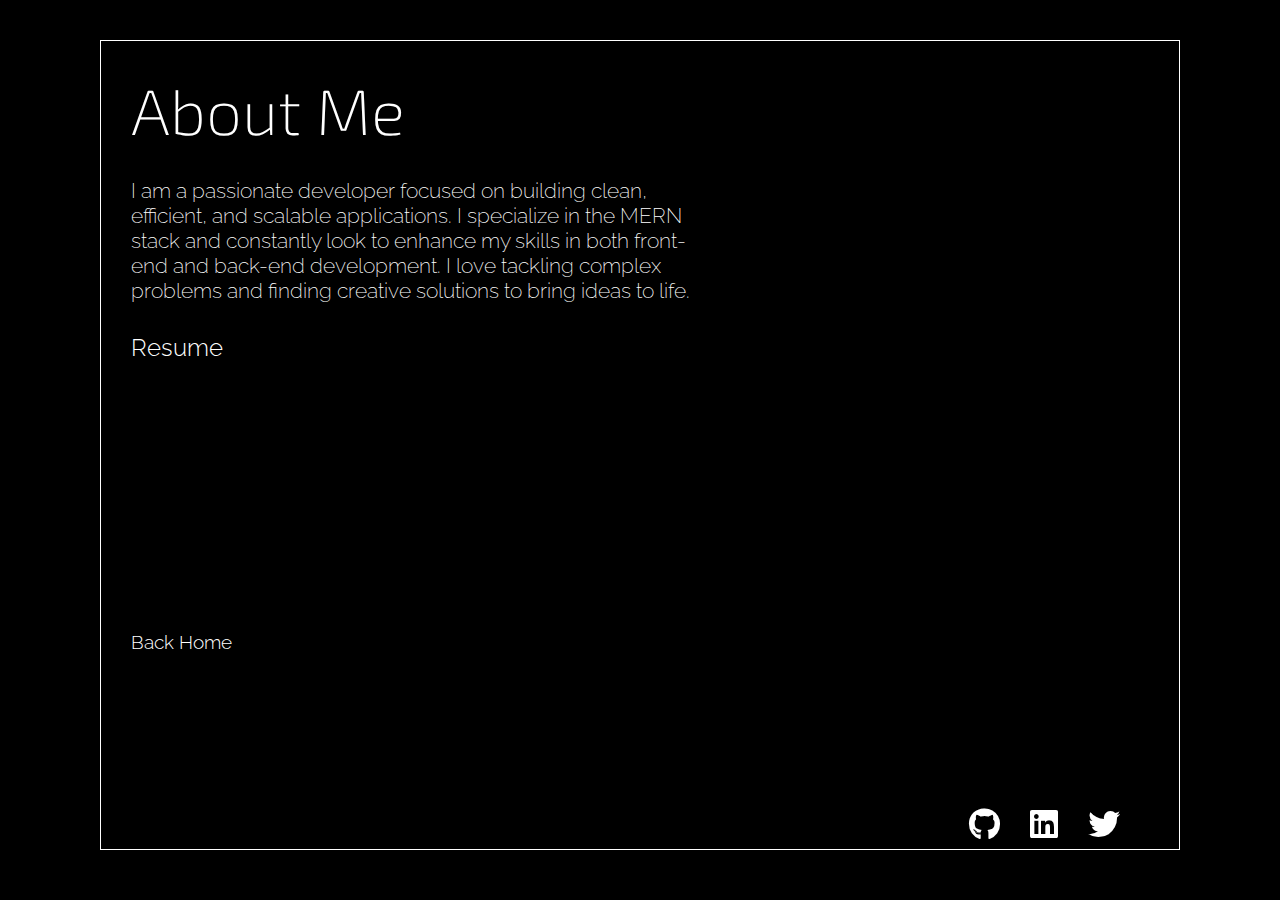
==== about.html @ b49d5a29 "Complete" ====
<!DOCTYPE html>
<html lang="en">
<head>
    <meta charset="UTF-8">
    <meta name="viewport" content="width=device-width, initial-scale=1.0">
    <title>About Me</title>
    <!-- Font Links -->
    <link rel="stylesheet" href="https://cdnjs.cloudflare.com/ajax/libs/font-awesome/6.0.0-beta3/css/all.min.css">
    <link rel="preconnect" href="https://fonts.googleapis.com">
    <link rel="preconnect" href="https://fonts.gstatic.com" crossorigin>
    <link href="https://fonts.googleapis.com/css2?family=Badeen+Display&family=Exo+2:ital,wght@0,100..900;1,100..900&family=Poppins:ital,wght@0,400;0,600;1,700&family=Raleway:ital,wght@0,100..900;1,100..900&display=swap" rel="stylesheet">
    <link rel="stylesheet" href="styles.css">
</head>
<body>
    <div class="container">
        <section id="about" class="about-text">
            <h1>About Me</h1>
            <p>
                I am a passionate developer focused on building clean, efficient, and scalable applications. I specialize in the MERN stack and constantly look to enhance my skills in both front-end and back-end development. I love tackling complex problems and finding creative solutions to bring ideas to life.
            </p>
            <a href="https://drive.google.com/file/d/1VqukAQPUlyaA9XMA0xfN2IpNIigsT8RP/view?usp=sharing" class="resume">Resume</a>
        </section>
        <a href="index.html" class="back-home">
            Back Home
        </a>
        <div class="cat" id="cat"></div>
    </div>
    <div class="social-icons">
        <a href="https://github.com/anushkaps" target="_blank">
            <i class="fa-brands fa-github social-icon"></i>
        </a>
        <a href="http://www.linkedin.com/in/anushka-pratap-singh" target="_blank">
            <i class="fa-brands fa-linkedin social-icon"></i>
        </a>
        <a href="https://x.com/anushkapspsps" target="_blank">
            <i class="fa-brands fa-twitter social-icon"></i>
        </a>
        <a href="https://www.fiverr.com/anushkaps" target="_blank">
            <i class="fa-brands fa-fiverr social-icon"></i>
        </a>
    </div>
    
</body>
</html>
---- styles.css ----
/* General Reset */
* {
    margin: 0;
    padding: 0;
    box-sizing: border-box;
}

/* Body Styling */
body {
    font-family: 'Raleway', sans-serif;
    font-weight: 300;
    background-color: #000000;
    color: white;
    min-height: 90vh;
    display: flex;
    justify-content: center;
    align-items: flex-start; /* Aligns content to top to make room for the lower border */
    /* padding: 50px; */
    margin: 40px;
    margin-left: 100px;
    margin-right: 100px;
    overflow: hidden; /* Prevents scrolling */
    border: 0.001px solid white; /* White border around the container */
    /* border-radius: 10px; */
    position: relative;
}



/* Container for all content inside the page */
.container {
    width: 100%;
    max-width: 1200px; /* Maximum width for large screens */
    height: 100%;
    position: relative;
    padding: 30px; 
    margin-right: 200px;
    box-sizing: border-box;
    display: flex;
    flex-direction: column;
    justify-content: flex-start;
}

/* Header Section */
header {
    position: relative;
    padding-bottom: 20px;
}

.navbar {
    display: flex;
    justify-content: space-between;
    align-items: center;
    padding: 10px;
    width: 100%;
}

#logo {
    font-size: 2rem;
    font-family: 'Badeen Display', sans-serif;
    font-weight: 600;
    color: #f5f5f5;
    display: none;
}

.menu {
    font-size: 2rem;
    cursor: pointer;
}

/* Home Text */
.home-text {
    text-align: left;
    animation: fadeInDown 1s ease-in-out;
}

.home-text h1 {
    font-size: 4rem; /* Increased font size */
    margin-bottom: 10px;
    font-family: 'Exo 2', sans-serif;
    font-weight: 200;
}

.home-text p {
    font-size: 1.4rem; /* Decreased font size */
    margin-bottom: 20px;
    font-family: 'Raleway', sans-serif;
    font-weight:200;
}

.about-text {
    text-align: left;
    animation: fadeInDown 1s ease-in-out;
}

.about-text h1 {
    font-size: 4rem; /* Increased font size */
    margin-bottom: 10px;
    font-family: 'Exo 2', sans-serif;
    font-weight: 200;
}

.about-text p {
    padding-top: 20px;
    font-size: 1.3rem; /* Decreased font size */
    width: 70%;
    margin-bottom: 20px;
    margin-right: 100px;
    font-family: 'Raleway', sans-serif;
    font-weight:200;
}

.nav-links {
    display: flex;
    flex-direction: column;
    position: absolute;
}

.nav-link {
    font-size: 1.3rem;
    color: #fff;
    text-decoration: none;
    margin: 10px 0;
    transition: color 0.3s;
    display: inline;
}

.nav-link:hover {
    color: #ffb6c1;
}

/* Sections */
/* #about, #skills, #projects, #hireme {
    padding: 50px;
    background-color: #333;
    margin-top: 20px;
    opacity: 0;
    transition: opacity 0.5s;
}

#about.active, #skills.active, #projects.active, #hireme.active {
    opacity: 1;
} */

/* Cat in Bottom Left Corner */
/* .cat {
    position: absolute;
    bottom: 20px;
    left: 20px;
    width: 50px;
    height: 50px;
    background-color: #fff;
    border-radius: 50%;
    display: none;
    animation: followMouse 0.1s linear infinite;
} */

/* Logo visibility when not on home */
#logo {
    display: none;
    position: absolute;
    top: 20px;
    left: 20px;
    color: #fff;
    font-size: 2rem;
    font-weight: 600;
}

/* Keyframe animations */
@keyframes fadeInDown {
    0% { opacity: 0; transform: translateY(-50px); }
    100% { opacity: 1; transform: translateY(0); }
}

@keyframes fadeInLeft {
    0% { opacity: 0; transform: translateX(-50px); }
    100% { opacity: 1; transform: translateX(0); }
}

@keyframes followMouse {
    0% { transform: translate(-50%, -50%) rotate(0); }
    100% { transform: translate(-50%, -50%) rotate(360deg); }
}

.back-home {
    position: absolute;
    bottom: -300px;
    /* left: 0px; */
    font-size: 1.2rem;
    color: #ffffff; /* Pink color */
    text-decoration: none; /* Removes underline */
    transition: color 0.3s;
}

.back-home:hover{
    color:#ffb6c1;
}

.resume {
    position: absolute;
    font-size: 1.5rem;
    padding-top: 10px;
    color: #ffffff; /* Pink color */
    text-decoration: none; /* Removes underline */
    transition: color 0.3s;
}

.resume:hover{
    color:#ffb6c1;
}

.skills-list {
    list-style-type: disc; 
    display: flex;
    flex-wrap: wrap;
    justify-content: space-evenly;
    list-style-type: none;
    padding: 0;
}

.skills-list li {
    font-size: 1rem;
    left:0px;
    margin: 10px;
    text-align: center;
    color: #fff;
    transition: color 0.3s;
}

/* Social Icons Styling */
.social-icons {
    position: fixed;
    bottom: 60px;
    right: 130px;
    display: flex;
    justify-content: space-around;
    align-items: center;
    gap: 30px;
}

.social-icon {
    font-size: 2rem;  /* Adjust the size of the icons */
    color: white;  /* Icon color */
    transition: transform 0.3s ease, opacity 0.3s ease;
}

.social-icon:hover {
    transform: scale(1.1);  /* Enlarge icon on hover */
    opacity: 0.8;  /* Make icon slightly transparent on hover */
}

.contact-form {
    width: 40%; /* Half the screen width */
    margin: 0 auto; /* Center the form */
    position: absolute;
    display: flex;
    flex-direction: column;
    align-items: flex-start;
    justify-content: flex-start; 
    /* left: 0px; */
    gap: 10px;
    margin-bottom: 20px;
}

.contact-form label {
    font-size: 1rem;
    font-weight: bold;
}

.contact-form input,
.contact-form textarea {
    width: 100%;
    padding: 10px;
    font-size: 1rem;
    border: 1px solid #ccc;
    border-radius: 5px;
    background-color: #444;
    color: #fff;
}

.contact-form input::placeholder,
.contact-form textarea::placeholder {
    color: #aaa;
}

.contact-form input:focus,
.contact-form textarea:focus {
    border-color: #ffb6c1;
    outline: none;
}

.submit-btn {
    padding: 10px 20px;
    font-size: 1rem;
    font-weight: bold;
    color: #fff;
    background-color: #ffb6c1;
    border: none;
    border-radius: 5px;
    cursor: pointer;
    transition: background-color 0.7s ease;
}

.submit-btn:hover {
    background-color: #f589ad;
}

.mail {
    position: absolute;
    bottom: -460px;
    font-size: 1.2rem;
    color: #ffffff; /* Pink color */
    text-decoration: none; /* Removes underline */
    transition: color 0.3s;
}

.mail:hover{
    color:#ffb6c1;
}

.mail-icon {
    font-size: 1.2rem;
}
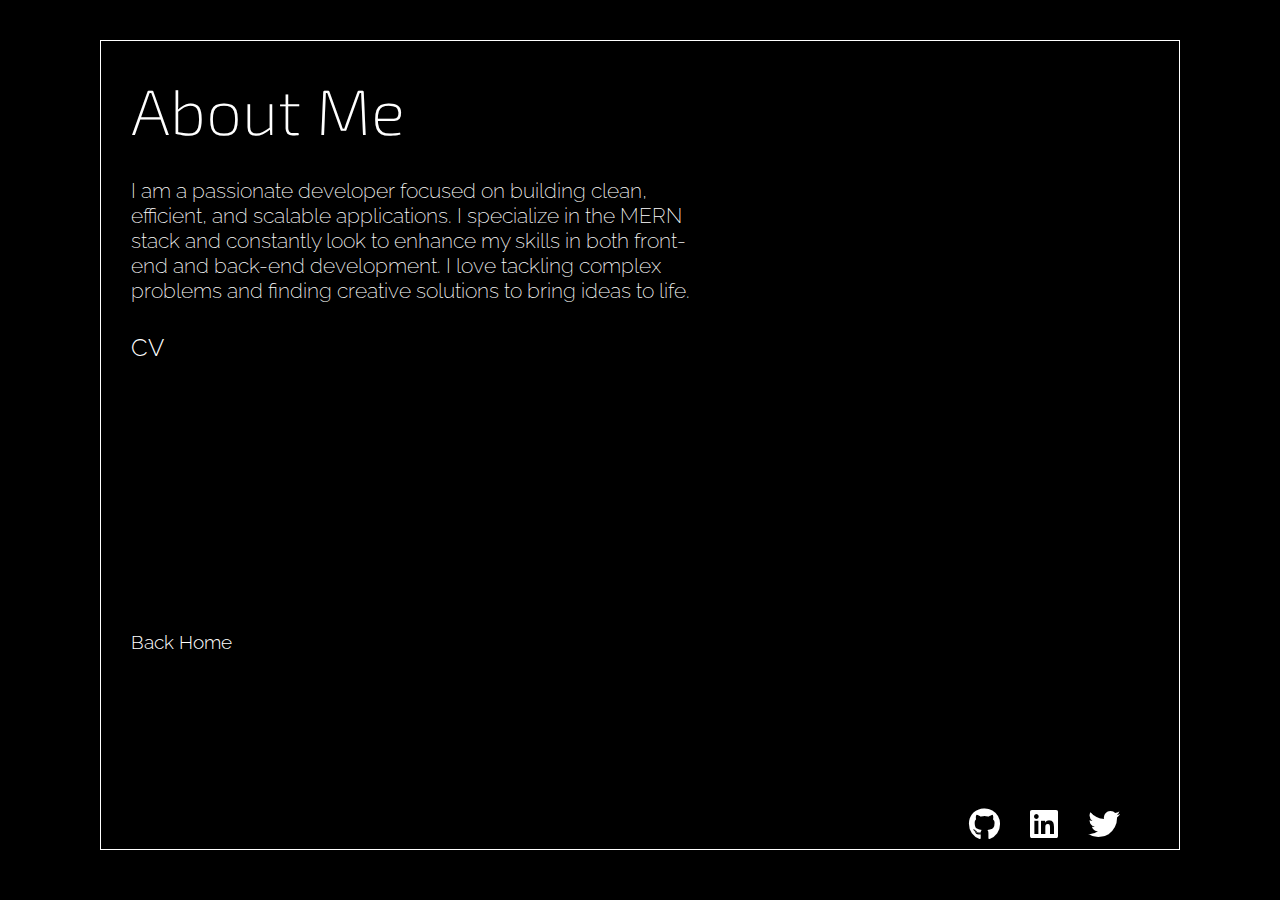
==== commit e1a1a971: "Complete" ====
--- a/about.html
+++ b/about.html
@@ -18,12 +18,11 @@
             <p>
                 I am a passionate developer focused on building clean, efficient, and scalable applications. I specialize in the MERN stack and constantly look to enhance my skills in both front-end and back-end development. I love tackling complex problems and finding creative solutions to bring ideas to life.
             </p>
-            <a href="https://drive.google.com/file/d/1VqukAQPUlyaA9XMA0xfN2IpNIigsT8RP/view?usp=sharing" class="resume">Resume</a>
+            <a href="https://drive.google.com/file/d/1VqukAQPUlyaA9XMA0xfN2IpNIigsT8RP/view?usp=sharing" class="resume">CV</a>
         </section>
         <a href="index.html" class="back-home">
             Back Home
         </a>
-        <div class="cat" id="cat"></div>
     </div>
     <div class="social-icons">
         <a href="https://github.com/anushkaps" target="_blank">
--- a/styles.css
+++ b/styles.css
@@ -320,4 +320,291 @@
 
 .mail-icon {
     font-size: 1.2rem;
-}+}
+  
+  .outer_wrapper {
+    position: absolute;
+    width: 100%;
+    height: 100vh;
+    overflow: hidden;
+  }
+  
+  .wrapper {
+    position: absolute;
+    height: calc(100vh - 100px);
+    width: 100%;
+    top: 0;
+  }
+  
+  .ground {
+    position: absolute;
+    bottom: 0;
+    width: 100%;
+    height: 150px;
+    background-color: #000000;
+  }
+  
+  .cat {
+    position: absolute;
+    bottom: 65px;
+    left: 100px;
+    height: 30px;
+    width: 60px;
+    transition: 1.5s;
+    transform-origin: center;
+    background-color: transparent;
+  }
+  
+  /* body */
+  
+  .body {
+    position: absolute;
+    height: 30px;
+    width: 60px;
+  }
+  
+  .face_left .body { 
+    animation: turn_body_left forwards 0.5s;
+  }
+  
+  @keyframes turn_body_left {
+    0%,100% { transform: scale(1); }
+    50% { transform: scale(0.5, 1); }
+  }
+  
+  .face_right .body {
+    animation: turn_body_right forwards 0.5s;
+  }
+  
+  @keyframes turn_body_right {
+    0%,100% { transform: scale(1); }
+    50% { transform: scale(0.5, 1); }
+  }
+  
+  /* head */
+  .cat_head {
+    position: absolute;
+    height: 40px;
+    width: 48px;
+    right: -10px;
+    top: -30px;
+    transition: 0.5s;
+    z-index: 50;
+  }
+  
+  .first_pose .cat_head,
+  .face_left .cat_head{ 
+    right: 22px;
+  }
+  
+  
+  /* tail */
+  .tail {
+    position: absolute;
+    top: -25px;
+    height: 36px;
+    width: 15px;
+    animation: tail_motion forwards 2s;
+    transform-origin: bottom right;
+  }
+  
+  @keyframes tail_motion {
+    0%,100% { 
+      left: -5px;
+      transform: rotate(0deg) scale(1); 
+    }
+    50% { 
+      left: -10px;
+      transform: rotate(-50deg) scale(-1,1); 
+    }
+  }
+  
+  .first_pose .tail ,
+  .face_left .tail {
+    left: 45px;
+    animation: tail_motion_alt forwards 2s;
+  }
+  
+  @keyframes tail_motion_alt {
+    0%,100% { 
+      left: 45px;
+      transform: rotate(0deg) scale(1); 
+    }
+    50% { 
+      left: 40px;
+      transform: rotate(50deg) scale(-1,1); 
+    }
+  }
+  
+  
+  
+  /* legs */
+  .leg {
+    position: absolute;
+    height: 20px;
+    width: 10px;
+    transform-origin: top center;
+  }
+  
+  .front_legs,
+  .back_legs {
+    position: absolute;
+    height: 30px;
+    transition: 0.7s;
+  }
+  
+  .front_legs {
+    width: 30px;
+    right: 0;
+  }
+  
+  .back_legs {
+    width: 25px;
+    left: 0; 
+  }
+  
+  .face_left .leg svg {
+    transform: scale(-1,1);
+  }
+  
+  .face_right .front_legs{ right: 0; }
+  
+  .first_pose .front_legs,
+  .face_left .front_legs{ right: 30px; }
+  
+  .face_right .back_legs{ left: 0; }
+  
+  .first_pose .back_legs,
+  .face_left .back_legs{ left: 35px; }
+  
+  .one,
+  .three  {
+    bottom: -15px;
+    right: 0;
+  }
+  
+  .two, 
+  .four {
+    bottom: -15px;
+    left: 0px;
+  }
+  
+  .one.walk, 
+  .three.walk {
+    animation: infinite 0.3s walk;
+  }
+  
+  .two.walk, 
+  .four.walk {
+    animation: infinite 0.3s walk_alt;
+  }
+  
+  @keyframes walk {
+    0%,100% {transform: rotate(-10deg);}
+    50% {transform: rotate(10deg);}
+  }
+  
+  @keyframes walk_alt {
+    0%,100% {transform: rotate(10deg);}
+    50% {transform: rotate(-10deg);}
+  }
+  
+  
+  /* jump */
+  .cat_wrapper {
+    position: absolute;
+    bottom: 0;
+  }
+  
+  .cat_wrapper.jump .one { 
+    animation: infinite 0.3s walk;
+  }
+  
+  .cat_wrapper.jump .two { 
+    animation: infinite 0.3s walk_alt;
+  }
+  
+  .cat_wrapper.jump .three,
+  .cat_wrapper.jump .four {
+    animation: none;
+  }
+  
+  .cat_wrapper.jump .cat.face_right .back_legs {
+    transform-origin: center;
+    transform: rotate(50deg);
+  }
+  
+  .cat_wrapper.jump .cat.face_left .back_legs {
+    transform-origin: center;
+    transform: rotate(-50deg);
+  }
+  
+  .cat_wrapper.jump .cat.face_right .front_legs {
+    transform-origin: center;
+    transform: rotate(-60deg);
+  }
+  
+  .cat_wrapper.jump .cat.face_left .front_legs {
+    transform-origin: center;
+    transform: rotate(60deg);
+  }
+  
+  .cat_wrapper.jump{
+    animation: jump forwards 1s;
+  }
+  
+  @keyframes jump {
+    0%, 100%  {bottom: 0px;}
+    50% {bottom: 200px;}
+  }
+  
+  .jump .face_left{ 
+    animation: forwards 0.5s body_stand_left;
+    transform-origin: right bottom;
+  }
+  
+  .jump .face_right{ 
+    animation: forwards 0.5s body_stand_right;
+    transform-origin: left bottom;
+  }
+  
+  @keyframes body_stand_right {
+    0% {transform: rotate(0deg);}
+    100% {transform: rotate(-45deg);}
+  }
+  
+  @keyframes body_stand_left {
+    0% {transform: rotate(0deg);}
+    100% {transform: rotate(45deg);}
+  }
+  
+  svg {
+    height: 100%;
+    width: 100%;
+  }
+  
+  polygon.eyes {
+    fill: #000000;
+  }
+  
+  polygon,
+  path {
+    fill: white;
+  }
+  
+  .sign {
+    position: absolute;
+    color: white;
+    bottom: 10px;
+    right: 10px;
+    font-size: 10px;
+  }
+  
+  a {
+    color: white;
+    text-decoration: none;
+  }
+  
+  a:hover {
+    text-decoration: underline;
+  }
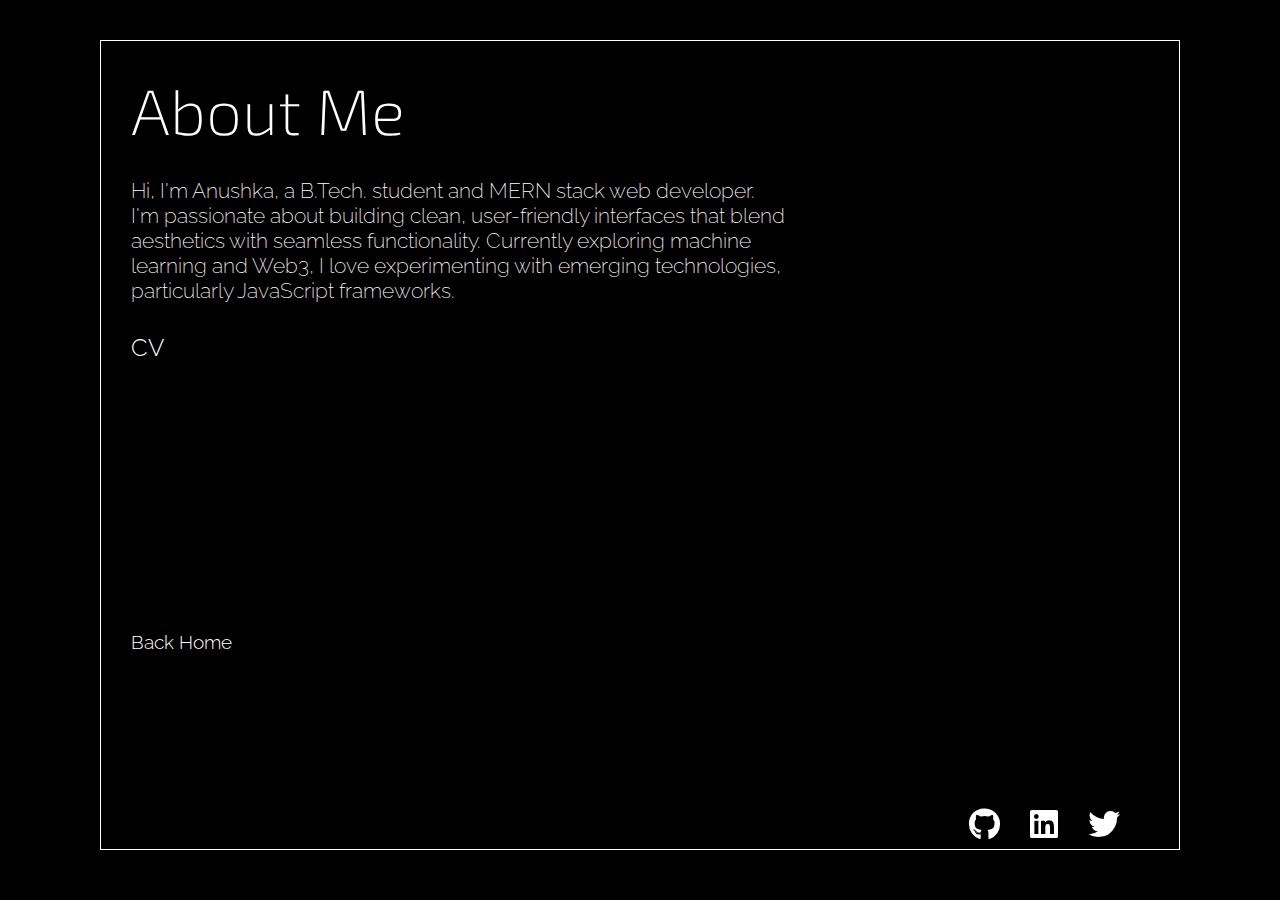
==== commit 10b15b90: "Complete" ====
--- a/about.html
+++ b/about.html
@@ -1,43 +1,50 @@
 <!DOCTYPE html>
 <html lang="en">
-<head>
-    <meta charset="UTF-8">
-    <meta name="viewport" content="width=device-width, initial-scale=1.0">
+  <head>
+    <meta charset="UTF-8" />
+    <meta name="viewport" content="width=device-width, initial-scale=1.0" />
     <title>About Me</title>
     <!-- Font Links -->
-    <link rel="stylesheet" href="https://cdnjs.cloudflare.com/ajax/libs/font-awesome/6.0.0-beta3/css/all.min.css">
-    <link rel="preconnect" href="https://fonts.googleapis.com">
-    <link rel="preconnect" href="https://fonts.gstatic.com" crossorigin>
-    <link href="https://fonts.googleapis.com/css2?family=Badeen+Display&family=Exo+2:ital,wght@0,100..900;1,100..900&family=Poppins:ital,wght@0,400;0,600;1,700&family=Raleway:ital,wght@0,100..900;1,100..900&display=swap" rel="stylesheet">
-    <link rel="stylesheet" href="styles.css">
-</head>
-<body>
+    <link
+      rel="stylesheet"
+      href="https://cdnjs.cloudflare.com/ajax/libs/font-awesome/6.0.0-beta3/css/all.min.css"
+    />
+    <link rel="preconnect" href="https://fonts.googleapis.com" />
+    <link rel="preconnect" href="https://fonts.gstatic.com" crossorigin />
+    <link
+      href="https://fonts.googleapis.com/css2?family=Badeen+Display&family=Exo+2:ital,wght@0,100..900;1,100..900&family=Poppins:ital,wght@0,400;0,600;1,700&family=Raleway:ital,wght@0,100..900;1,100..900&display=swap"
+      rel="stylesheet"
+    />
+    <link rel="stylesheet" href="styles.css" />
+  </head>
+  <body>
     <div class="container">
-        <section id="about" class="about-text">
-            <h1>About Me</h1>
-            <p>
-                I am a passionate developer focused on building clean, efficient, and scalable applications. I specialize in the MERN stack and constantly look to enhance my skills in both front-end and back-end development. I love tackling complex problems and finding creative solutions to bring ideas to life.
-            </p>
-            <a href="https://drive.google.com/file/d/1VqukAQPUlyaA9XMA0xfN2IpNIigsT8RP/view?usp=sharing" class="resume">CV</a>
-        </section>
-        <a href="index.html" class="back-home">
-            Back Home
-        </a>
+      <section id="about" class="about-text">
+        <h1>About Me</h1>
+        <p>
+            Hi, I'm Anushka, a B.Tech. student and MERN stack web developer. I'm passionate about building clean, user-friendly interfaces that blend aesthetics with seamless functionality. Currently exploring machine learning and Web3, I love experimenting with emerging technologies, particularly JavaScript frameworks.
+        </p>
+        <a
+          href="https://drive.google.com/file/d/12-HbwTe4q4RoXjmozTBURi7nStIbl3ZB/view?usp=sharing"
+          class="resume"
+          >CV</a
+        >
+      </section>
+      <a href="index.html" class="back-home"> Back Home </a>
     </div>
     <div class="social-icons">
-        <a href="https://github.com/anushkaps" target="_blank">
-            <i class="fa-brands fa-github social-icon"></i>
-        </a>
-        <a href="http://www.linkedin.com/in/anushka-pratap-singh" target="_blank">
-            <i class="fa-brands fa-linkedin social-icon"></i>
-        </a>
-        <a href="https://x.com/anushkapspsps" target="_blank">
-            <i class="fa-brands fa-twitter social-icon"></i>
-        </a>
-        <a href="https://www.fiverr.com/anushkaps" target="_blank">
-            <i class="fa-brands fa-fiverr social-icon"></i>
-        </a>
+      <a href="https://github.com/anushkaps" target="_blank">
+        <i class="fa-brands fa-github social-icon"></i>
+      </a>
+      <a href="http://www.linkedin.com/in/anushka-pratap-singh" target="_blank">
+        <i class="fa-brands fa-linkedin social-icon"></i>
+      </a>
+      <a href="https://x.com/anushkapspsps" target="_blank">
+        <i class="fa-brands fa-twitter social-icon"></i>
+      </a>
+      <a href="https://www.fiverr.com/anushkaps" target="_blank">
+        <i class="fa-brands fa-fiverr social-icon"></i>
+      </a>
     </div>
-    
-</body>
+  </body>
 </html>
--- a/styles.css
+++ b/styles.css
@@ -103,7 +103,7 @@
 .about-text p {
     padding-top: 20px;
     font-size: 1.3rem; /* Decreased font size */
-    width: 70%;
+    width: 80%;
     margin-bottom: 20px;
     margin-right: 100px;
     font-family: 'Raleway', sans-serif;
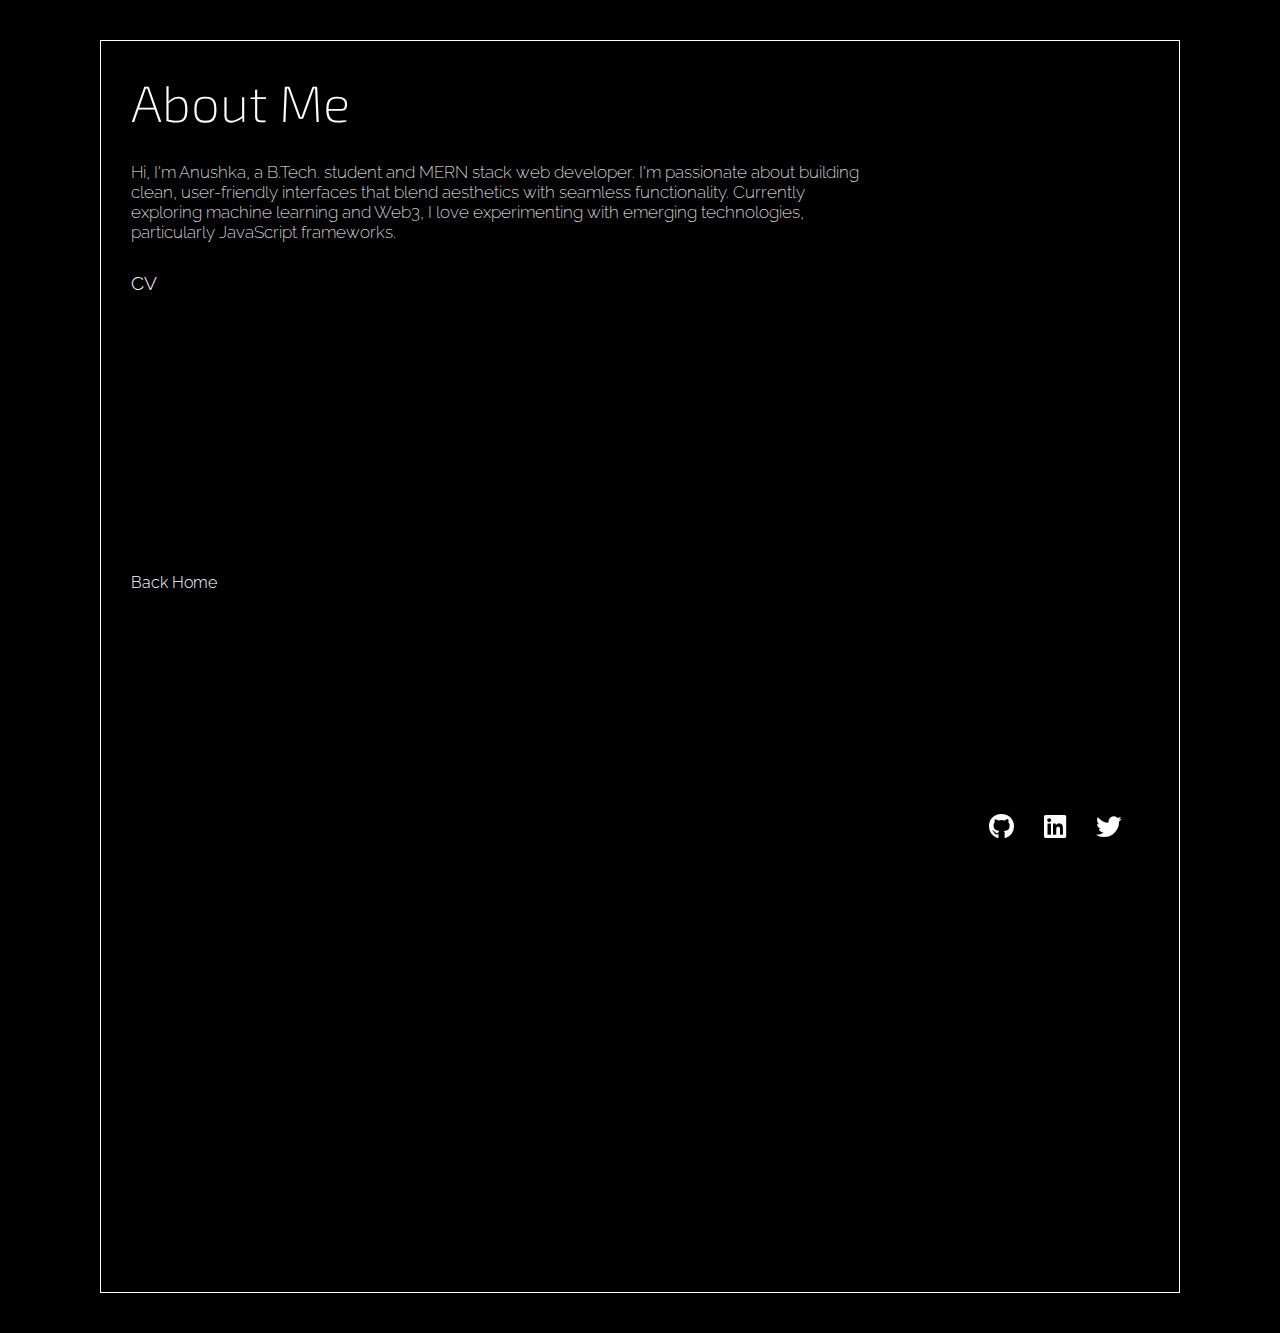
==== commit 5fe8aeae: "Twitter icon not overflowing now" ====
--- a/about.html
+++ b/about.html
@@ -32,7 +32,7 @@
       </section>
       <a href="index.html" class="back-home"> Back Home </a>
     </div>
-    <div class="social-icons">
+    <div class="social-icons about">
       <a href="https://github.com/anushkaps" target="_blank">
         <i class="fa-brands fa-github social-icon"></i>
       </a>
--- a/styles.css
+++ b/styles.css
@@ -1,610 +1,984 @@
 /* General Reset */
 * {
-    margin: 0;
-    padding: 0;
-    box-sizing: border-box;
+  margin: 0;
+  padding: 0;
+  box-sizing: border-box;
 }
 
 /* Body Styling */
 body {
-    font-family: 'Raleway', sans-serif;
-    font-weight: 300;
-    background-color: #000000;
-    color: white;
-    min-height: 90vh;
-    display: flex;
-    justify-content: center;
-    align-items: flex-start; /* Aligns content to top to make room for the lower border */
-    /* padding: 50px; */
-    margin: 40px;
-    margin-left: 100px;
-    margin-right: 100px;
-    overflow: hidden; /* Prevents scrolling */
-    border: 0.001px solid white; /* White border around the container */
-    /* border-radius: 10px; */
-    position: relative;
-}
-
-
+  font-family: 'Raleway', sans-serif;
+  font-weight: 300;
+  background-color: red;
+  color: white;
+  min-height: 100vh;
+  display: flex;
+  justify-content: center;
+  align-items: flex-start;
+  margin: clamp(20px, 4vw, 40px);
+  margin-left: clamp(20px, 8vw, 100px);
+  margin-right: clamp(20px, 8vw, 100px);
+  overflow-x: hidden;
+  border: 0.001px solid white;
+  padding-bottom: 1000px;
+  position: relative;
+}
 
 /* Container for all content inside the page */
 .container {
-    width: 100%;
-    max-width: 1200px; /* Maximum width for large screens */
-    height: 100%;
-    position: relative;
-    padding: 30px; 
-    margin-right: 200px;
-    box-sizing: border-box;
-    display: flex;
-    flex-direction: column;
-    justify-content: flex-start;
+  width: 100%;
+  max-width: 1200px;
+  height: 100%;
+  position: relative;
+  padding: clamp(15px, 3vw, 30px);
+  margin-right: clamp(20px, 15vw, 200px);
+  box-sizing: border-box;
+  display: flex;
+  flex-direction: column;
+  justify-content: flex-start;
 }
 
 /* Header Section */
 header {
-    position: relative;
-    padding-bottom: 20px;
+  position: relative;
+  padding-bottom: clamp(10px, 2vw, 20px);
 }
 
 .navbar {
-    display: flex;
-    justify-content: space-between;
-    align-items: center;
-    padding: 10px;
-    width: 100%;
+  display: flex;
+  justify-content: space-between;
+  align-items: center;
+  padding: clamp(5px, 1vw, 10px);
+  width: 100%;
 }
 
 #logo {
-    font-size: 2rem;
-    font-family: 'Badeen Display', sans-serif;
-    font-weight: 600;
-    color: #f5f5f5;
-    display: none;
+  font-size: clamp(1.5rem, 2vw, 2rem);
+  font-family: 'Badeen Display', sans-serif;
+  font-weight: 600;
+  color: #f5f5f5;
+  display: none;
 }
 
 .menu {
-    font-size: 2rem;
-    cursor: pointer;
+  font-size: clamp(1.5rem, 2vw, 2rem);
+  cursor: pointer;
 }
 
 /* Home Text */
 .home-text {
-    text-align: left;
-    animation: fadeInDown 1s ease-in-out;
+  text-align: left;
+  animation: fadeInDown 1s ease-in-out;
 }
 
 .home-text h1 {
-    font-size: 4rem; /* Increased font size */
-    margin-bottom: 10px;
-    font-family: 'Exo 2', sans-serif;
-    font-weight: 200;
+  font-size: clamp(2.5rem, 4vw, 4rem);
+  margin-bottom: clamp(5px, 1vw, 10px);
+  font-family: 'Exo 2', sans-serif;
+  font-weight: 200;
 }
 
 .home-text p {
-    font-size: 1.4rem; /* Decreased font size */
-    margin-bottom: 20px;
-    font-family: 'Raleway', sans-serif;
-    font-weight:200;
+  font-size: clamp(1rem, 1.4vw, 1.4rem);
+  margin-bottom: clamp(10px, 2vw, 20px);
+  font-family: 'Raleway', sans-serif;
+  font-weight: 200;
 }
 
 .about-text {
-    text-align: left;
-    animation: fadeInDown 1s ease-in-out;
+  text-align: left;
+  animation: fadeInDown 1s ease-in-out;
 }
 
 .about-text h1 {
-    font-size: 4rem; /* Increased font size */
-    margin-bottom: 10px;
-    font-family: 'Exo 2', sans-serif;
-    font-weight: 200;
+  font-size: clamp(2.5rem, 4vw, 4rem);
+  margin-bottom: clamp(5px, 1vw, 10px);
+  font-family: 'Exo 2', sans-serif;
+  font-weight: 200;
 }
 
 .about-text p {
-    padding-top: 20px;
-    font-size: 1.3rem; /* Decreased font size */
-    width: 80%;
-    margin-bottom: 20px;
-    margin-right: 100px;
-    font-family: 'Raleway', sans-serif;
-    font-weight:200;
+  padding-top: clamp(10px, 2vw, 20px);
+  font-size: clamp(1rem, 1.3vw, 1.3rem);
+  width: clamp(90%, 80%, 80%);
+  margin-bottom: clamp(10px, 2vw, 20px);
+  margin-right: clamp(20px, 8vw, 100px);
+  font-family: 'Raleway', sans-serif;
+  font-weight: 200;
 }
 
 .nav-links {
-    display: flex;
-    flex-direction: column;
-    position: absolute;
+  display: flex;
+  flex-direction: column;
+  position: absolute;
 }
 
 .nav-link {
-    font-size: 1.3rem;
-    color: #fff;
-    text-decoration: none;
-    margin: 10px 0;
-    transition: color 0.3s;
-    display: inline;
+  font-size: clamp(1rem, 1.3vw, 1.3rem);
+  color: #fff;
+  text-decoration: none;
+  margin: 10px 0;
+  transition: color 0.3s;
+  display: inline;
 }
 
 .nav-link:hover {
-    color: #ffb6c1;
-}
-
-/* Sections */
-/* #about, #skills, #projects, #hireme {
-    padding: 50px;
-    background-color: #333;
-    margin-top: 20px;
-    opacity: 0;
-    transition: opacity 0.5s;
-}
-
-#about.active, #skills.active, #projects.active, #hireme.active {
-    opacity: 1;
-} */
-
-/* Cat in Bottom Left Corner */
-/* .cat {
-    position: absolute;
-    bottom: 20px;
-    left: 20px;
-    width: 50px;
-    height: 50px;
-    background-color: #fff;
-    border-radius: 50%;
-    display: none;
-    animation: followMouse 0.1s linear infinite;
-} */
-
-/* Logo visibility when not on home */
-#logo {
-    display: none;
-    position: absolute;
-    top: 20px;
-    left: 20px;
-    color: #fff;
-    font-size: 2rem;
-    font-weight: 600;
-}
-
-/* Keyframe animations */
-@keyframes fadeInDown {
-    0% { opacity: 0; transform: translateY(-50px); }
-    100% { opacity: 1; transform: translateY(0); }
-}
-
-@keyframes fadeInLeft {
-    0% { opacity: 0; transform: translateX(-50px); }
-    100% { opacity: 1; transform: translateX(0); }
-}
-
-@keyframes followMouse {
-    0% { transform: translate(-50%, -50%) rotate(0); }
-    100% { transform: translate(-50%, -50%) rotate(360deg); }
+  color: #ffb6c1;
 }
 
 .back-home {
-    position: absolute;
-    bottom: -300px;
-    /* left: 0px; */
-    font-size: 1.2rem;
-    color: #ffffff; /* Pink color */
-    text-decoration: none; /* Removes underline */
-    transition: color 0.3s;
-}
-
-.back-home:hover{
-    color:#ffb6c1;
+  position: absolute;
+  bottom: -300px;
+  font-size: clamp(1rem, 1.2vw, 1.2rem);
+  color: #ffffff;
+  text-decoration: none;
+  transition: color 0.3s;
 }
 
 .resume {
-    position: absolute;
-    font-size: 1.5rem;
-    padding-top: 10px;
-    color: #ffffff; /* Pink color */
-    text-decoration: none; /* Removes underline */
-    transition: color 0.3s;
-}
-
-.resume:hover{
-    color:#ffb6c1;
+  position: absolute;
+  font-size: clamp(1.2rem, 1.5vw, 1.5rem);
+  padding-top: clamp(5px, 1vw, 10px);
+  color: #ffffff;
+  text-decoration: none;
+  transition: color 0.3s;
 }
 
 .skills-list {
-    list-style-type: disc; 
-    display: flex;
-    flex-wrap: wrap;
-    justify-content: space-evenly;
-    list-style-type: none;
-    padding: 0;
+  list-style-type: none;
+  display: flex;
+  flex-wrap: wrap;
+  justify-content: space-evenly;
+  padding: 0;
+  gap: clamp(5px, 1vw, 10px);
 }
 
 .skills-list li {
-    font-size: 1rem;
-    left:0px;
-    margin: 10px;
-    text-align: center;
-    color: #fff;
-    transition: color 0.3s;
-}
-
-/* Social Icons Styling */
+  font-size: clamp(0.9rem, 1vw, 1rem);
+  margin: clamp(5px, 1vw, 10px);
+  text-align: center;
+  color: #fff;
+  transition: color 0.3s;
+}
+
 .social-icons {
-    position: fixed;
-    bottom: 60px;
-    right: 130px;
-    display: flex;
-    justify-content: space-around;
-    align-items: center;
-    gap: 30px;
+  position: fixed;
+  bottom: clamp(30px, 6vw, 60px);
+  right: clamp(60px, 10vw, 130px);
+  display: flex;
+  justify-content: space-around;
+  align-items: center;
+  gap: clamp(15px, 3vw, 30px);
 }
 
 .social-icon {
-    font-size: 2rem;  /* Adjust the size of the icons */
-    color: white;  /* Icon color */
-    transition: transform 0.3s ease, opacity 0.3s ease;
-}
-
-.social-icon:hover {
-    transform: scale(1.1);  /* Enlarge icon on hover */
-    opacity: 0.8;  /* Make icon slightly transparent on hover */
+  font-size: clamp(1.5rem, 2vw, 2rem);
+  color: white;
+  transition: transform 0.3s ease, opacity 0.3s ease;
 }
 
 .contact-form {
-    width: 40%; /* Half the screen width */
-    margin: 0 auto; /* Center the form */
-    position: absolute;
-    display: flex;
-    flex-direction: column;
-    align-items: flex-start;
-    justify-content: flex-start; 
-    /* left: 0px; */
-    gap: 10px;
-    margin-bottom: 20px;
+  width: clamp(80%, 60%, 40%);
+  margin: 0 auto;
+  position: absolute;
+  display: flex;
+  flex-direction: column;
+  align-items: flex-start;
+  justify-content: flex-start;
+  gap: clamp(5px, 1vw, 10px);
+  margin-bottom: clamp(10px, 2vw, 20px);
 }
 
 .contact-form label {
-    font-size: 1rem;
-    font-weight: bold;
+  font-size: clamp(0.9rem, 1vw, 1rem);
+  font-weight: bold;
 }
 
 .contact-form input,
 .contact-form textarea {
-    width: 100%;
-    padding: 10px;
-    font-size: 1rem;
-    border: 1px solid #ccc;
-    border-radius: 5px;
-    background-color: #444;
-    color: #fff;
+  width: 100%;
+  padding: clamp(5px, 1vw, 10px);
+  font-size: clamp(0.9rem, 1vw, 1rem);
+  border: 1px solid #ccc;
+  border-radius: 5px;
+  background-color: #444;
+  color: #fff;
+}
+
+.submit-btn {
+  padding: clamp(8px, 1vw, 10px) clamp(15px, 2vw, 20px);
+  font-size: clamp(0.9rem, 1vw, 1rem);
+  font-weight: bold;
+  color: #fff;
+  background-color: #ffb6c1;
+  border: none;
+  border-radius: 5px;
+  cursor: pointer;
+  transition: background-color 0.7s ease;
+}
+
+.mail {
+  position: absolute;
+  bottom: -460px;
+  font-size: clamp(1rem, 1.2vw, 1.2rem);
+  color: #ffffff;
+  text-decoration: none;
+  transition: color 0.3s;
+}
+
+/* Media Queries */
+@media screen and (max-width: 768px) {
+  body {
+      margin: 20px;
+      margin-left: 20px;
+      margin-right: 20px;
+  }
+
+  .container {
+      margin-right: 20px;
+      padding: 15px;
+  }
+
+  .about-text p {
+      width: 90%;  /* Slightly reduced for tablets but still wider */
+  }
+
+  .social-icons {
+      bottom: 40px;
+      right: 50px;
+      gap: 20px;
+  }
+
+  .contact-form {
+      width: 100%;
+  }
+}
+
+@media screen and (max-width: 480px) {
+  .home-text h1,
+  .about-text h1 {
+      font-size: 2.5rem;
+  }
+
+  .home-text p {
+      font-size: 1rem;
+  }
+
+  .nav-link {
+      font-size: 1rem;
+  }
+
+  .about-text p {
+      width: 85%;  /* Adjusted for mobile but maintaining readability */
+      margin-right: 20px;
+  }
+
+  .social-icons {
+      bottom: 30px;
+      right: 30px;
+      gap: 15px;
+  }
+
+  .social-icon {
+      font-size: 1.5rem;
+  }
+}
+
+/* General Reset */
+* {
+  margin: 0;
+  padding: 0;
+  box-sizing: border-box;
+}
+
+/* Body Styling */
+body {
+  font-family: 'Raleway', sans-serif;
+  font-weight: 300;
+  background-color: #000000;
+  color: white;
+  min-height: 90vh;
+  display: flex;
+  justify-content: center;
+  align-items: flex-start;
+  margin: clamp(20px, 4vw, 40px);
+  margin-left: clamp(20px, 8vw, 100px);
+  margin-right: clamp(20px, 8vw, 100px);
+  overflow: hidden;
+  border: 0.001px solid white;
+  position: relative;
+}
+
+/* Container for all content inside the page */
+.container {
+  width: 100%;
+  max-width: 1200px;
+  height: 100%;
+  position: relative;
+  padding: clamp(15px, 3vw, 30px);
+  margin-right: clamp(20px, 15vw, 200px);
+  box-sizing: border-box;
+  display: flex;
+  flex-direction: column;
+  justify-content: flex-start;
+}
+
+/* Header Section */
+header {
+  position: relative;
+  padding-bottom: clamp(10px, 2vw, 20px);
+}
+
+.navbar {
+  display: flex;
+  justify-content: space-between;
+  align-items: center;
+  padding: clamp(5px, 1vw, 10px);
+  width: 100%;
+}
+
+#logo {
+  font-size: clamp(1.5rem, 2vw, 2rem);
+  font-family: 'Badeen Display', sans-serif;
+  font-weight: 600;
+  color: #f5f5f5;
+  display: none;
+}
+
+.menu {
+  font-size: clamp(1.5rem, 2vw, 2rem);
+  cursor: pointer;
+}
+
+/* Home Text */
+.home-text {
+  text-align: left;
+  animation: fadeInDown 1s ease-in-out;
+}
+
+.home-text h1 {
+  font-size: clamp(2.5rem, 4vw, 4rem);
+  margin-bottom: clamp(5px, 1vw, 10px);
+  font-family: 'Exo 2', sans-serif;
+  font-weight: 200;
+}
+
+.home-text p {
+  font-size: clamp(1rem, 1.4vw, 1.4rem);
+  margin-bottom: clamp(10px, 2vw, 20px);
+  font-family: 'Raleway', sans-serif;
+  font-weight: 200;
+}
+
+.about-text {
+  text-align: left;
+  animation: fadeInDown 1s ease-in-out;
+}
+
+.about-text h1 {
+  font-size: clamp(2.5rem, 4vw, 4rem);
+  margin-bottom: clamp(5px, 1vw, 10px);
+  font-family: 'Exo 2', sans-serif;
+  font-weight: 200;
+}
+
+.about-text p {
+  padding-top: clamp(10px, 2vw, 20px);
+  font-size: clamp(1rem, 1.3vw, 1.3rem);
+  width: clamp(90%, 80%, 80%);
+  margin-bottom: clamp(10px, 2vw, 20px);
+  margin-right: clamp(20px, 8vw, 100px);
+  font-family: 'Raleway', sans-serif;
+  font-weight: 200;
+}
+
+.nav-links {
+  display: flex;
+  flex-direction: column;
+  position: absolute;
+}
+
+.nav-link {
+  font-size: clamp(1rem, 1.3vw, 1.3rem);
+  color: #fff;
+  text-decoration: none;
+  margin: 10px 0;
+  transition: color 0.3s;
+  display: inline;
+}
+
+.nav-link:hover {
+  color: #ffb6c1;
+}
+
+.back-home {
+  position: absolute;
+  bottom: -300px;
+  font-size: clamp(1rem, 1.2vw, 1.2rem);
+  color: #ffffff;
+  text-decoration: none;
+  transition: color 0.3s;
+}
+
+.back-home:hover {
+  color: #ffb6c1;
+}
+
+.resume {
+  position: absolute;
+  font-size: clamp(1.2rem, 1.5vw, 1.5rem);
+  padding-top: clamp(5px, 1vw, 10px);
+  color: #ffffff;
+  text-decoration: none;
+  transition: color 0.3s;
+}
+
+.resume:hover {
+  color: #ffb6c1;
+}
+
+.skills-list {
+  list-style-type: none;
+  display: flex;
+  flex-wrap: wrap;
+  justify-content: space-evenly;
+  padding: 0;
+  gap: clamp(5px, 1vw, 10px);
+}
+
+.skills-list li {
+  font-size: clamp(0.9rem, 1vw, 1rem);
+  margin: clamp(5px, 1vw, 10px);
+  text-align: center;
+  color: #fff;
+  transition: color 0.3s;
+}
+
+.social-icons {
+  position: fixed;
+  bottom: clamp(30px, 6vw, 60px);
+  right: clamp(60px, 10vw, 130px);
+  display: flex;
+  justify-content: space-around;
+  align-items: center;
+  gap: clamp(15px, 3vw, 30px);
+}
+
+.social-icon {
+  font-size: clamp(1.5rem, 2vw, 2rem);
+  color: white;
+  transition: transform 0.3s ease, opacity 0.3s ease;
+}
+
+.social-icon:hover {
+  transform: scale(1.1);
+  opacity: 0.8;
+}
+
+.contact-form {
+  width: clamp(80%, 60%, 40%);
+  margin: 0 auto;
+  position: absolute;
+  display: flex;
+  flex-direction: column;
+  align-items: flex-start;
+  justify-content: flex-start;
+  gap: clamp(5px, 1vw, 10px);
+  margin-bottom: clamp(10px, 2vw, 20px);
+}
+
+.contact-form label {
+  font-size: clamp(0.9rem, 1vw, 1rem);
+  font-weight: bold;
+}
+
+.contact-form input,
+.contact-form textarea {
+  width: 100%;
+  padding: clamp(5px, 1vw, 10px);
+  font-size: clamp(0.9rem, 1vw, 1rem);
+  border: 1px solid #ccc;
+  border-radius: 5px;
+  background-color: #444;
+  color: #fff;
 }
 
 .contact-form input::placeholder,
 .contact-form textarea::placeholder {
-    color: #aaa;
+  color: #aaa;
 }
 
 .contact-form input:focus,
 .contact-form textarea:focus {
-    border-color: #ffb6c1;
-    outline: none;
+  border-color: #ffb6c1;
+  outline: none;
 }
 
 .submit-btn {
-    padding: 10px 20px;
-    font-size: 1rem;
-    font-weight: bold;
-    color: #fff;
-    background-color: #ffb6c1;
-    border: none;
-    border-radius: 5px;
-    cursor: pointer;
-    transition: background-color 0.7s ease;
+  padding: clamp(8px, 1vw, 10px) clamp(15px, 2vw, 20px);
+  font-size: clamp(0.9rem, 1vw, 1rem);
+  font-weight: bold;
+  color: #fff;
+  background-color: #ffb6c1;
+  border: none;
+  border-radius: 5px;
+  cursor: pointer;
+  transition: background-color 0.7s ease;
 }
 
 .submit-btn:hover {
-    background-color: #f589ad;
+  background-color: #f589ad;
 }
 
 .mail {
-    position: absolute;
-    bottom: -460px;
-    font-size: 1.2rem;
-    color: #ffffff; /* Pink color */
-    text-decoration: none; /* Removes underline */
-    transition: color 0.3s;
-}
-
-.mail:hover{
-    color:#ffb6c1;
+  position: absolute;
+  bottom: -460px;
+  font-size: clamp(1rem, 1.2vw, 1.2rem);
+  color: #ffffff;
+  text-decoration: none;
+  transition: color 0.3s;
+}
+
+.mail:hover {
+  color: #ffb6c1;
 }
 
 .mail-icon {
-    font-size: 1.2rem;
-}
-  
-  .outer_wrapper {
-    position: absolute;
-    width: 100%;
-    height: 100vh;
-    overflow: hidden;
-  }
-  
-  .wrapper {
-    position: absolute;
-    height: calc(100vh - 100px);
-    width: 100%;
-    top: 0;
-  }
-  
-  .ground {
-    position: absolute;
-    bottom: 0;
-    width: 100%;
-    height: 150px;
-    background-color: #000000;
-  }
-  
+  font-size: 1.2rem;
+}
+
+/* Cat Animation Styles */
+.outer_wrapper {
+  position: absolute;
+  width: 100%;
+  height: 100vh;
+  overflow: hidden;
+}
+
+.wrapper {
+  position: absolute;
+  height: calc(100vh - 100px);
+  width: 100%;
+  top: 0;
+}
+
+.ground {
+  position: absolute;
+  bottom: 0;
+  width: 100%;
+  height: 150px;
+  background-color: #000000;
+}
+
+.cat {
+  position: absolute;
+  bottom: 65px;
+  left: 100px;
+  height: 30px;
+  width: 60px;
+  transition: 1.5s;
+  transform-origin: center;
+  background-color: transparent;
+}
+
+/* Cat Body */
+.body {
+  position: absolute;
+  height: 30px;
+  width: 60px;
+}
+
+.face_left .body {
+  animation: turn_body_left forwards 0.5s;
+}
+
+@keyframes turn_body_left {
+  0%, 100% { transform: scale(1); }
+  50% { transform: scale(0.5, 1); }
+}
+
+.face_right .body {
+  animation: turn_body_right forwards 0.5s;
+}
+
+@keyframes turn_body_right {
+  0%, 100% { transform: scale(1); }
+  50% { transform: scale(0.5, 1); }
+}
+
+/* Cat Head */
+.cat_head {
+  position: absolute;
+  height: 40px;
+  width: 48px;
+  right: -10px;
+  top: -30px;
+  transition: 0.5s;
+  z-index: 50;
+}
+
+.first_pose .cat_head,
+.face_left .cat_head {
+  right: 22px;
+}
+
+/* Cat Tail */
+.tail {
+  position: absolute;
+  top: -25px;
+  height: 36px;
+  width: 15px;
+  animation: tail_motion forwards 2s;
+  transform-origin: bottom right;
+}
+
+@keyframes tail_motion {
+  0%, 100% {
+      left: -5px;
+      transform: rotate(0deg) scale(1);
+  }
+  50% {
+      left: -10px;
+      transform: rotate(-50deg) scale(-1, 1);
+  }
+}
+
+.first_pose .tail,
+.face_left .tail {
+  left: 45px;
+  animation: tail_motion_alt forwards 2s;
+}
+
+@keyframes tail_motion_alt {
+  0%, 100% {
+      left: 45px;
+      transform: rotate(0deg) scale(1);
+  }
+  50% {
+      left: 40px;
+      transform: rotate(50deg) scale(-1, 1);
+  }
+}
+
+/* Cat Legs */
+.leg {
+  position: absolute;
+  height: 20px;
+  width: 10px;
+  transform-origin: top center;
+}
+
+.front_legs,
+.back_legs {
+  position: absolute;
+  height: 30px;
+  transition: 0.7s;
+}
+
+.front_legs {
+  width: 30px;
+  right: 0;
+}
+
+.back_legs {
+  width: 25px;
+  left: 0;
+}
+
+.face_left .leg svg {
+  transform: scale(-1, 1);
+}
+
+.face_right .front_legs { right: 0; }
+
+.first_pose .front_legs,
+.face_left .front_legs { right: 30px; }
+
+.face_right .back_legs { left: 0; }
+
+.first_pose .back_legs,
+.face_left .back_legs { left: 35px; }
+
+.one,
+.three {
+  bottom: -15px;
+  right: 0;
+}
+
+.two,
+.four {
+  bottom: -15px;
+  left: 0px;
+}
+
+.one.walk,
+.three.walk {
+  animation: infinite 0.3s walk;
+}
+
+.two.walk,
+.four.walk {
+  animation: infinite 0.3s walk_alt;
+}
+
+@keyframes walk {
+  0%, 100% { transform: rotate(-10deg); }
+  50% { transform: rotate(10deg); }
+}
+
+@keyframes walk_alt {
+  0%, 100% { transform: rotate(10deg); }
+  50% { transform: rotate(-10deg); }
+}
+
+/* Cat Jump Animation */
+.cat_wrapper {
+  position: absolute;
+  bottom: 0;
+}
+
+.cat_wrapper.jump .one {
+  animation: infinite 0.3s walk;
+}
+
+.cat_wrapper.jump .two {
+  animation: infinite 0.3s walk_alt;
+}
+
+.cat_wrapper.jump .three,
+.cat_wrapper.jump .four {
+  animation: none;
+}
+
+.cat_wrapper.jump .cat.face_right .back_legs {
+  transform-origin: center;
+  transform: rotate(50deg);
+}
+
+.cat_wrapper.jump .cat.face_left .back_legs {
+  transform-origin: center;
+  transform: rotate(-50deg);
+}
+
+.cat_wrapper.jump .cat.face_right .front_legs {
+  transform-origin: center;
+  transform: rotate(-60deg);
+}
+
+.cat_wrapper.jump .cat.face_left .front_legs {
+  transform-origin: center;
+  transform: rotate(60deg);
+}
+
+.cat_wrapper.jump {
+  animation: jump forwards 1s;
+}
+
+@keyframes jump {
+  0%, 100% { bottom: 0px; }
+  50% { bottom: 200px; }
+}
+
+.jump .face_left {
+  animation: forwards 0.5s body_stand_left;
+  transform-origin: right bottom;
+}
+
+.jump .face_right {
+  animation: forwards 0.5s body_stand_right;
+  transform-origin: left bottom;
+}
+
+@keyframes body_stand_right {
+  0% { transform: rotate(0deg); }
+  100% { transform: rotate(-45deg); }
+}
+
+@keyframes body_stand_left {
+  0% { transform: rotate(0deg); }
+  100% { transform: rotate(45deg); }
+}
+
+/* SVG Styles */
+svg {
+  height: 100%;
+  width: 100%;
+}
+
+polygon.eyes {
+  fill: #000000;
+}
+
+polygon,
+path {
+  fill: white;
+}
+
+.sign {
+  position: absolute;
+  color: white;
+  bottom: 10px;
+  right: 10px;
+  font-size: 10px;
+}
+
+a {
+  color: white;
+  text-decoration: none;
+}
+
+a:hover {
+  text-decoration: underline;
+}
+
+@media screen and (max-width: 768px) {
+  body {
+      margin: 20px;
+  }
+
+  .container {
+      margin-right: 20px;
+      padding: 15px;
+  }
+
+  .about-text p {
+      width: 100%;
+      margin-right: 0;
+  }
+
+  .social-icons {
+      right: 10px;
+      bottom: 20px;
+      gap: 15px;
+  }
+
+  .contact-form {
+      width: 100%;
+  }
+
   .cat {
-    position: absolute;
-    bottom: 65px;
-    left: 100px;
-    height: 30px;
-    width: 60px;
-    transition: 1.5s;
-    transform-origin: center;
-    background-color: transparent;
-  }
-  
-  /* body */
-  
-  .body {
-    position: absolute;
-    height: 30px;
-    width: 60px;
-  }
-  
-  .face_left .body { 
-    animation: turn_body_left forwards 0.5s;
-  }
-  
-  @keyframes turn_body_left {
-    0%,100% { transform: scale(1); }
-    50% { transform: scale(0.5, 1); }
-  }
-  
-  .face_right .body {
-    animation: turn_body_right forwards 0.5s;
-  }
-  
-  @keyframes turn_body_right {
-    0%,100% { transform: scale(1); }
-    50% { transform: scale(0.5, 1); }
-  }
-  
-  /* head */
-  .cat_head {
-    position: absolute;
-    height: 40px;
-    width: 48px;
-    right: -10px;
-    top: -30px;
-    transition: 0.5s;
-    z-index: 50;
-  }
-  
-  .first_pose .cat_head,
-  .face_left .cat_head{ 
-    right: 22px;
-  }
-  
-  
-  /* tail */
-  .tail {
-    position: absolute;
-    top: -25px;
-    height: 36px;
-    width: 15px;
-    animation: tail_motion forwards 2s;
-    transform-origin: bottom right;
-  }
-  
-  @keyframes tail_motion {
-    0%,100% { 
-      left: -5px;
-      transform: rotate(0deg) scale(1); 
-    }
-    50% { 
-      left: -10px;
-      transform: rotate(-50deg) scale(-1,1); 
-    }
-  }
-  
-  .first_pose .tail ,
-  .face_left .tail {
-    left: 45px;
-    animation: tail_motion_alt forwards 2s;
-  }
-  
-  @keyframes tail_motion_alt {
-    0%,100% { 
-      left: 45px;
-      transform: rotate(0deg) scale(1); 
-    }
-    50% { 
-      left: 40px;
-      transform: rotate(50deg) scale(-1,1); 
-    }
-  }
-  
-  
-  
-  /* legs */
-  .leg {
-    position: absolute;
-    height: 20px;
-    width: 10px;
-    transform-origin: top center;
-  }
-  
-  .front_legs,
-  .back_legs {
-    position: absolute;
-    height: 30px;
-    transition: 0.7s;
-  }
-  
-  .front_legs {
-    width: 30px;
-    right: 0;
-  }
-  
-  .back_legs {
-    width: 25px;
-    left: 0; 
-  }
-  
-  .face_left .leg svg {
-    transform: scale(-1,1);
-  }
-  
-  .face_right .front_legs{ right: 0; }
-  
-  .first_pose .front_legs,
-  .face_left .front_legs{ right: 30px; }
-  
-  .face_right .back_legs{ left: 0; }
-  
-  .first_pose .back_legs,
-  .face_left .back_legs{ left: 35px; }
-  
-  .one,
-  .three  {
-    bottom: -15px;
-    right: 0;
-  }
-  
-  .two, 
-  .four {
-    bottom: -15px;
-    left: 0px;
-  }
-  
-  .one.walk, 
-  .three.walk {
-    animation: infinite 0.3s walk;
-  }
-  
-  .two.walk, 
-  .four.walk {
-    animation: infinite 0.3s walk_alt;
-  }
-  
-  @keyframes walk {
-    0%,100% {transform: rotate(-10deg);}
-    50% {transform: rotate(10deg);}
-  }
-  
-  @keyframes walk_alt {
-    0%,100% {transform: rotate(10deg);}
-    50% {transform: rotate(-10deg);}
-  }
-  
-  
-  /* jump */
-  .cat_wrapper {
-    position: absolute;
-    bottom: 0;
-  }
-  
-  .cat_wrapper.jump .one { 
-    animation: infinite 0.3s walk;
-  }
-  
-  .cat_wrapper.jump .two { 
-    animation: infinite 0.3s walk_alt;
-  }
-  
-  .cat_wrapper.jump .three,
-  .cat_wrapper.jump .four {
-    animation: none;
-  }
-  
-  .cat_wrapper.jump .cat.face_right .back_legs {
-    transform-origin: center;
-    transform: rotate(50deg);
-  }
-  
-  .cat_wrapper.jump .cat.face_left .back_legs {
-    transform-origin: center;
-    transform: rotate(-50deg);
-  }
-  
-  .cat_wrapper.jump .cat.face_right .front_legs {
-    transform-origin: center;
-    transform: rotate(-60deg);
-  }
-  
-  .cat_wrapper.jump .cat.face_left .front_legs {
-    transform-origin: center;
-    transform: rotate(60deg);
-  }
-  
-  .cat_wrapper.jump{
-    animation: jump forwards 1s;
-  }
-  
-  @keyframes jump {
-    0%, 100%  {bottom: 0px;}
-    50% {bottom: 200px;}
-  }
-  
-  .jump .face_left{ 
-    animation: forwards 0.5s body_stand_left;
-    transform-origin: right bottom;
-  }
-  
-  .jump .face_right{ 
-    animation: forwards 0.5s body_stand_right;
-    transform-origin: left bottom;
-  }
-  
-  @keyframes body_stand_right {
-    0% {transform: rotate(0deg);}
-    100% {transform: rotate(-45deg);}
-  }
-  
-  @keyframes body_stand_left {
-    0% {transform: rotate(0deg);}
-    100% {transform: rotate(45deg);}
-  }
-  
-  svg {
-    height: 100%;
-    width: 100%;
-  }
-  
-  polygon.eyes {
-    fill: #000000;
-  }
-  
-  polygon,
-  path {
-    fill: white;
-  }
-  
-  .sign {
-    position: absolute;
-    color: white;
+      left: 50px;
+  }
+
+  .back-home {
+      bottom: -200px;
+  }
+
+  .mail {
+      bottom: -360px;
+  }
+}
+
+@media screen and (max-width: 480px) {
+  .home-text h1,
+  .about-text h1 {
+      font-size: 2.5rem;
+  }
+
+  .home-text p,
+  .about-text p {
+      font-size: 1rem;
+  }
+
+  .nav-link {
+      font-size: 1rem;
+  }
+
+  .about.social-icons {
     bottom: 10px;
-    right: 10px;
-    font-size: 10px;
-  }
-  
-  a {
-    color: white;
-    text-decoration: none;
-  }
-  
-  a:hover {
-    text-decoration: underline;
-  }
+    right: 20px;
+    gap: 10px;
+  }
+
+  .skills.social-icons{
+    display: none;
+  }
+
+  .social-icons {
+      gap: 10px;
+      right: 30px;
+      bottom: 10px;
+  }
+
+  .social-icon {
+      font-size: 1.5rem;
+  }
+
+  .cat {
+      left: 30px;
+  }
+
+  .back-home {
+      bottom: -150px;
+  }
+
+  .mail {
+      bottom: -320px;
+  }
+}
+
+/* Animation Keyframes */
+@keyframes fadeInDown {
+  0% {
+      opacity: 0;
+      transform: translateY(-50px);
+  }
+  100% {
+      opacity: 1;
+      transform: translateY(0);
+  }
+}
+
+@keyframes fadeInLeft {
+  0% {
+      opacity: 0;
+      transform: translateX(-50px);
+  }
+  100% {
+      opacity: 1;
+      transform: translateX(0);
+  }
+}
+
+@keyframes followMouse {
+  0% {
+      transform: translate(-50%, -50%) rotate(0);
+  }
+  100% {
+      transform: translate(-50%, -50%) rotate(360deg);
+  }
+}
+
+/* Dark mode preferences */
+@media (prefers-color-scheme: dark) {
+  .contact-form input,
+  .contact-form textarea {
+      background-color: #444;
+      color: #fff;
+  }
+
+  .contact-form input::placeholder,
+  .contact-form textarea::placeholder {
+      color: #aaa;
+  }
+}
+
+/* Ensure smooth scrolling for all browsers */
+* {
+  -webkit-font-smoothing: antialiased;
+  -moz-osx-font-smoothing: grayscale;
+}
+
+/* Print styles */
+@media print {
+  body {
+      background-color: white;
+      color: black;
+  }
+
+  .social-icons,
+  .cat,
+  .menu {
+      display: none;
+  }
+}